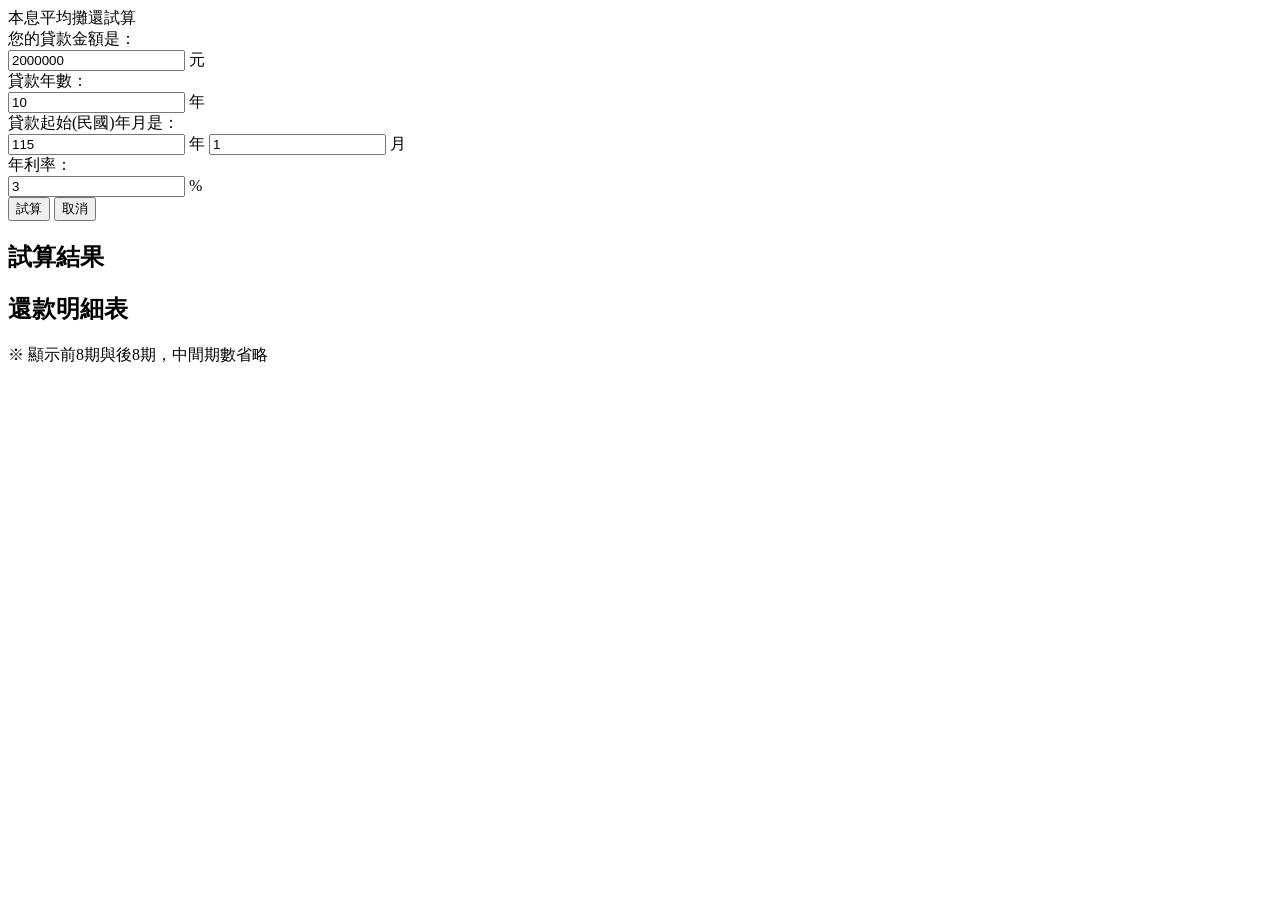
==== loan-calculator3/index.html @ 854fdb76 "Update and rename 6.txt to index.html" ====
<!DOCTYPE html>
<html lang="zh-Hant">

<head>

<meta charset="UTF-8">
<meta name="viewport" content="width=device-width, initial-scale=1.0">

<title>本息平均攤還試算</title>

<link rel="stylesheet" href="css/style.css">

</head>


<body>


<div class="container">


<div class="title">
本息平均攤還試算
</div>



<div class="form-box">


<div class="row">

<div class="label">
您的貸款金額是：
</div>

<div class="input">
<input id="money" value="2000000">
元
</div>

</div>



<div class="row">

<div class="label">
貸款年數：
</div>

<div class="input">
<input id="year" value="10">
年
</div>

</div>



<div class="row">

<div class="label">
貸款起始(民國)年月是：
</div>

<div class="input">

<input id="syear" value="115">

年

<input id="smonth" value="1">

月

</div>

</div>




<div class="row">

<div class="label">
年利率：
</div>

<div class="input">

<input id="rate" value="3">

%

</div>

</div>



<div class="button-area">

<button onclick="calculate()">
試算
</button>


<button onclick="resetForm()">
取消
</button>


</div>


</div>



</div>





<div class="container result-box">


<h2>
試算結果
</h2>


<div id="summary"></div>



<h2>
還款明細表
</h2>


<div class="note">
※ 顯示前8期與後8期，中間期數省略
</div>



<table id="table">


</table>



</div>



<script src="js/loan.js"></script>


</body>

</html>
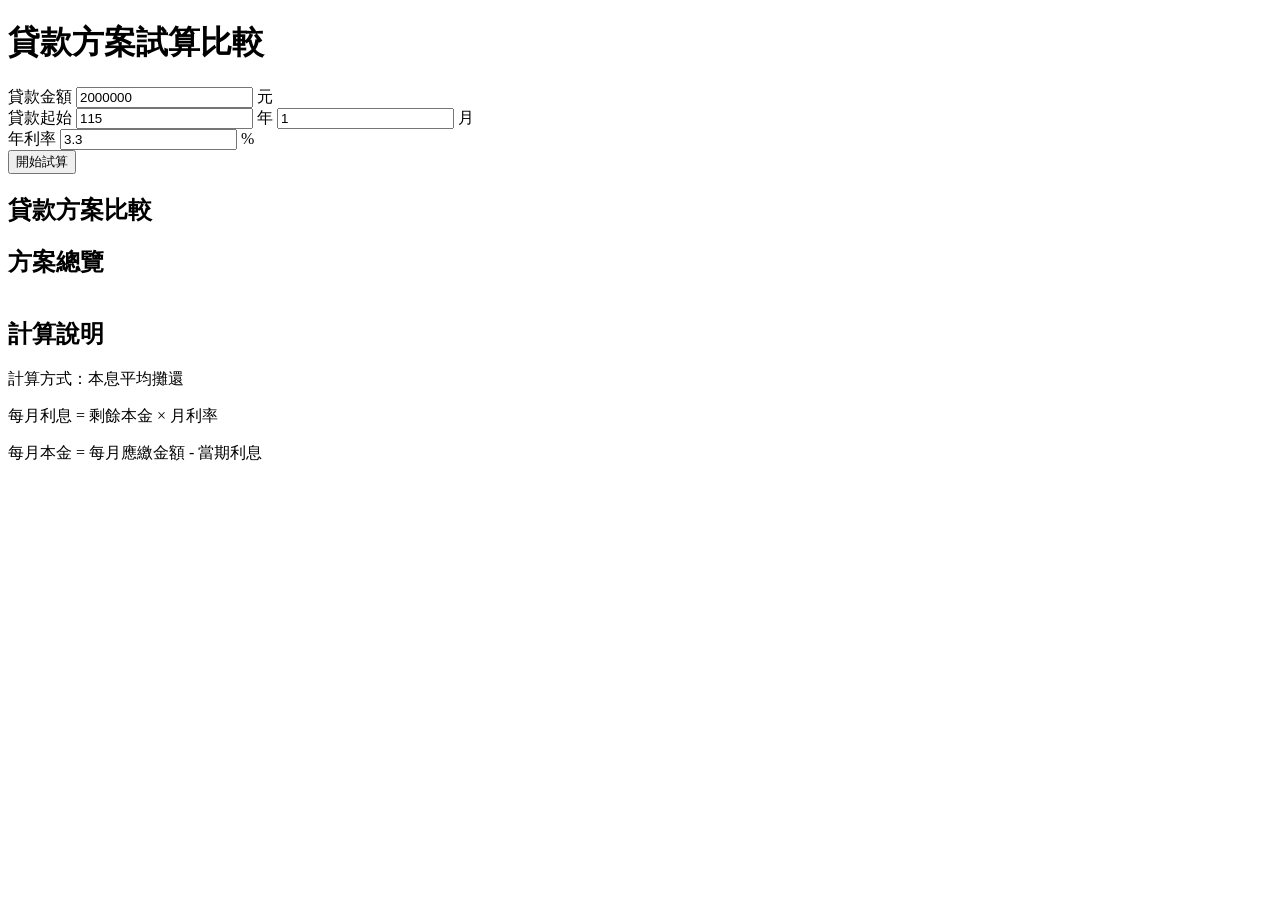
==== commit b794782d: "Update index.html" ====
--- a/loan-calculator3/index.html
+++ b/loan-calculator3/index.html
@@ -6,7 +6,7 @@
 <meta charset="UTF-8">
 <meta name="viewport" content="width=device-width, initial-scale=1.0">
 
-<title>本息平均攤還試算</title>
+<title>貸款方案試算比較</title>
 
 <link rel="stylesheet" href="css/style.css">
 
@@ -16,141 +16,143 @@
 <body>
 
 
-<div class="container">
+<div class="page">
 
 
-<div class="title">
-本息平均攤還試算
-</div>
+<!-- 標題 -->
+
+<header>
+
+<h1>
+貸款方案試算比較
+</h1>
+
+</header>
 
 
 
-<div class="form-box">
+
+<!-- 輸入區 -->
+
+<section class="input-box">
 
 
-<div class="row">
+<div class="input-item">
 
-<div class="label">
-您的貸款金額是：
-</div>
+<label>
+貸款金額
+</label>
 
-<div class="input">
 <input id="money" value="2000000">
-元
-</div>
+
+<span>元</span>
 
 </div>
 
 
 
-<div class="row">
+<div class="input-item">
 
-<div class="label">
-貸款年數：
-</div>
+<label>
+貸款起始
+</label>
 
-<div class="input">
-<input id="year" value="10">
-年
-</div>
+<input id="year" value="115">
+
+<span>年</span>
+
+
+<input id="month" value="1">
+
+<span>月</span>
 
 </div>
 
 
 
-<div class="row">
+<div class="input-item">
 
-<div class="label">
-貸款起始(民國)年月是：
-</div>
+<label>
+年利率
+</label>
 
-<div class="input">
+<input id="rate" value="3.3">
 
-<input id="syear" value="115">
-
-年
-
-<input id="smonth" value="1">
-
-月
-
-</div>
+<span>%</span>
 
 </div>
 
 
 
-
-<div class="row">
-
-<div class="label">
-年利率：
-</div>
-
-<div class="input">
-
-<input id="rate" value="3">
-
-%
-
-</div>
-
-</div>
-
-
-
-<div class="button-area">
-
 <button onclick="calculate()">
-試算
+開始試算
 </button>
 
 
-<button onclick="resetForm()">
-取消
-</button>
-
-
-</div>
-
-
-</div>
-
-
-
-</div>
+</section>
 
 
 
 
 
-<div class="container result-box">
+<!-- 基本資訊 -->
+
+<div id="info"></div>
+
+
+
+
+
+<!-- 方案卡片 -->
+
+<h2>
+貸款方案比較
+</h2>
+
+
+<div id="plans" class="plans"></div>
+
+
+
+
+
+<!-- 總覽 -->
+
+<h2>
+方案總覽
+</h2>
+
+
+<table id="summary-table"></table>
+
+
+
+
+
+<!-- 備註 -->
+
+<div class="note">
 
 
 <h2>
-試算結果
+計算說明
 </h2>
 
 
-<div id="summary"></div>
+<p>
+計算方式：本息平均攤還
+</p>
+
+<p>
+每月利息 = 剩餘本金 × 月利率
+</p>
+
+<p>
+每月本金 = 每月應繳金額 - 當期利息
+</p>
 
 
-
-<h2>
-還款明細表
-</h2>
-
-
-<div class="note">
-※ 顯示前8期與後8期，中間期數省略
 </div>
-
-
-
-<table id="table">
-
-
-</table>
 
 
 
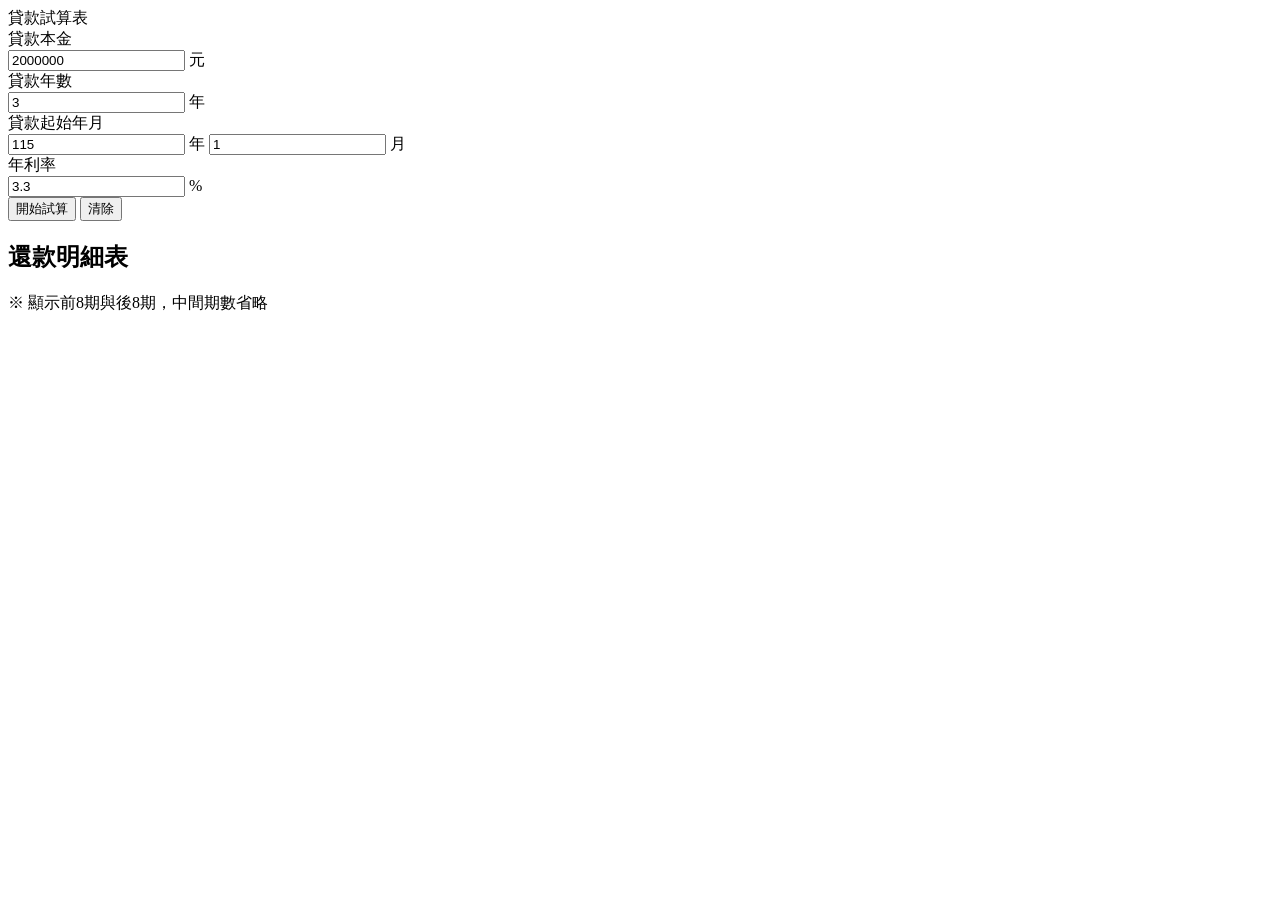
==== commit 7d9b1681: "Update index.html" ====
--- a/loan-calculator3/index.html
+++ b/loan-calculator3/index.html
@@ -6,7 +6,7 @@
 <meta charset="UTF-8">
 <meta name="viewport" content="width=device-width, initial-scale=1.0">
 
-<title>貸款方案試算比較</title>
+<title>貸款試算表</title>
 
 <link rel="stylesheet" href="css/style.css">
 
@@ -16,143 +16,159 @@
 <body>
 
 
-<div class="page">
+<div class="container">
 
 
-<!-- 標題 -->
-
-<header>
-
-<h1>
-貸款方案試算比較
-</h1>
-
-</header>
+<div class="title">
+貸款試算表
+</div>
 
 
 
 
 <!-- 輸入區 -->
 
-<section class="input-box">
+<div class="input-box">
 
 
-<div class="input-item">
+<div class="row">
 
-<label>
-貸款金額
-</label>
+<div class="label">
+貸款本金
+</div>
+
+<div class="input">
 
 <input id="money" value="2000000">
 
-<span>元</span>
+元
+
+</div>
 
 </div>
 
 
 
-<div class="input-item">
+<div class="row">
 
-<label>
-貸款起始
-</label>
+<div class="label">
+貸款年數
+</div>
 
-<input id="year" value="115">
+<div class="input">
 
-<span>年</span>
+<input id="year" value="3">
 
+年
 
-<input id="month" value="1">
-
-<span>月</span>
+</div>
 
 </div>
 
 
 
-<div class="input-item">
+<div class="row">
 
-<label>
-年利率
-</label>
+<div class="label">
+貸款起始年月
+</div>
 
-<input id="rate" value="3.3">
+<div class="input">
 
-<span>%</span>
+<input id="syear" value="115">
+
+年
+
+<input id="smonth" value="1">
+
+月
+
+</div>
 
 </div>
 
 
+
+
+<div class="row">
+
+<div class="label">
+年利率
+</div>
+
+<div class="input">
+
+<input id="rate" value="3.3">
+
+%
+
+</div>
+
+</div>
+
+
+
+<div class="button-area">
 
 <button onclick="calculate()">
 開始試算
 </button>
 
 
-</section>
+<button onclick="resetForm()">
+清除
+</button>
+
+
+</div>
+
+
+</div>
 
 
 
 
 
-<!-- 基本資訊 -->
 
-<div id="info"></div>
+<!-- 結果 -->
+
+<div id="result" class="result">
+
+
+</div>
 
 
 
 
 
-<!-- 方案卡片 -->
+
+<!-- 明細 -->
+
+
+<div class="table-box">
+
 
 <h2>
-貸款方案比較
+還款明細表
 </h2>
 
 
-<div id="plans" class="plans"></div>
+<div class="note">
+
+※ 顯示前8期與後8期，中間期數省略
+
+</div>
 
 
 
+<table id="table">
 
-
-<!-- 總覽 -->
-
-<h2>
-方案總覽
-</h2>
-
-
-<table id="summary-table"></table>
-
-
-
-
-
-<!-- 備註 -->
-
-<div class="note">
-
-
-<h2>
-計算說明
-</h2>
-
-
-<p>
-計算方式：本息平均攤還
-</p>
-
-<p>
-每月利息 = 剩餘本金 × 月利率
-</p>
-
-<p>
-每月本金 = 每月應繳金額 - 當期利息
-</p>
+</table>
 
 
 </div>
+
+
 
 
 
